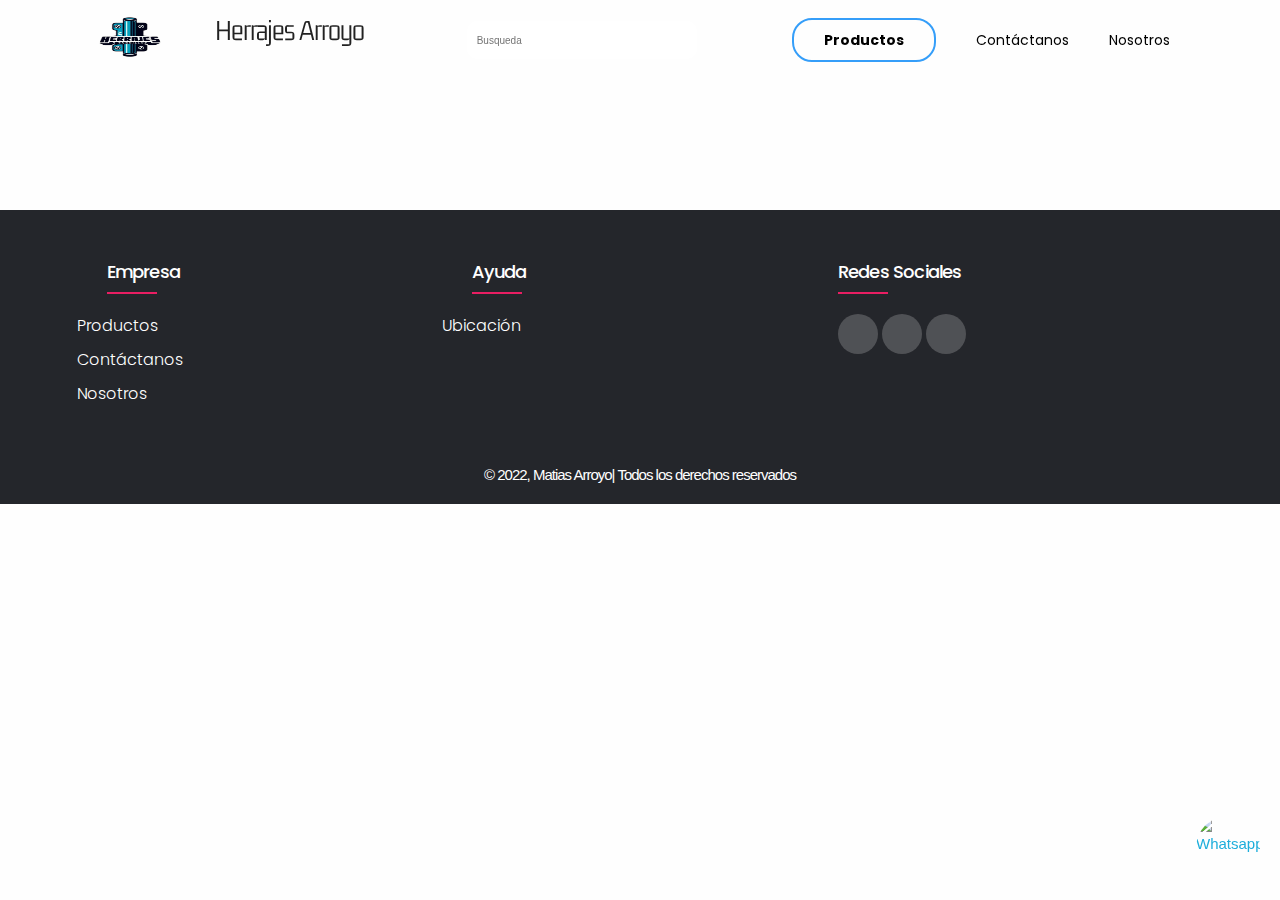
==== html/adhesivos.html @ 0fd93cb5 "first commit" ====
<!DOCTYPE html>
<html lang="en">
<head>
    <meta charset="UTF-8">
    <meta http-equiv="X-UA-Compatible" content="IE=edge">
    <meta name="viewport" content="width=device-width, initial-scale=1.0">
    <title>Contáctanos</title>
    <link rel="stylesheet" href="./boostrap/css/bootstrap.min.css">
    <link rel="stylesheet" href="../css/inicio/inicio.css">
    <link rel="stylesheet" href="../css/productos/cerraduras.css">
    <link rel="stylesheet" href="../css/general/menu.css">
    <link rel="stylesheet" href="../css/productos/productos.css">
    <link rel="stylesheet" href="../css/general/skeleton.css">
    <script src="https://kit.fontawesome.com/41bcea2ae3.js" crossorigin="anonymous"></script>
</head>
<body>
    <header id="header">
        <div class="container__header">
            <div class="logo">
                <a href="../index.html"><img src="../images/PNG/herrajes.png" alt="logo" class="logito" width="140" height="80"></a>
                <h1 class="logo-chuqui">Herrajes Arroyo</h1>
            </div>
            <div class="nav-search">
                <a href="">
                    <i class="fa fa-search" id="find">
                    </i>
                </a>
                <input type="text" id="search" placeholder="Busqueda">
            </div>
            <div class="container__nav">
                <nav id="nav" class="nav_menu">
                    <ul class="container_menu">
                        <li class="submenu">
                            <a href="#" id="cart"><i class="fas fa-solid fa-shopping-cart"></i></a>
                            <div id="carrito">
                               
                                    <table id="lista-carrito" class="u-full-width">
                                        <thead>
                                            <tr>
                                                <th>Nombre</th>
                                                <th>Precio</th>
                                                <th>Cantidad</th>
                                                <th></th>
                                            </tr>
                                        </thead>
                                        <tbody></tbody>
                                    </table>
    
                                    <a href="#" id="vaciar-carrito" class="button u-full-width">Vaciar Carrito</a>
                                    <a href="#" id="finalizar-compra" class="button u-full-width">Finalizar Compra</a>
                            </div>
                        </li>                   
                        <li class="texto_menu"><a href="../html/productos.html" class="select">Productos</a></li>
                        <li class="texto_menu"><a href="../html/contactanos.html">Contáctanos</a></li>
                        <li class="texto_menu"><a href="../html/nosotros.html">Nosotros</a></li>
                        <div class="modo" id="modo">
                            <i class="fas fa-toggle-on"></i>
                        </div>
                    </ul>
                </nav>
                <div class="btn__menu" id="btn_menu"><i class="fas fa-bars"></i></div>
            </div>
        </div>
    </header>

    <main class="container__all" id="container_all">
        <div class="cover">

        </div>
    </main>

    <footer class="footer">
        <a href="https://api.whatsapp.com/send?phone=543777516220" target="_blank" rel="noopener noreferrer">
            <img class="btn-whatsapp" src="https://clientes.dongee.com/whatsapp.png" width="64" height="64" alt="Whatsapp">
        </a>
        <div class="container-footer">
            <div class="row">
                <div class="footer-column">
                    <h4>Empresa</h4>
                    <ul>
                        <li><a href="../html/productos.html">Productos</a></li>
                        <li><a href="../html/contactanos.html">Contáctanos</a></li>
                        <li><a href="../html/nosotros.html">Nosotros</a></li>
                    </ul>
                </div>
                <div class="footer-column">
                    <h4>Ayuda</h4>
                    <ul>
                        <li><a href="#">Ubicación</a></li>
                    </ul>
                </div>
                <div class="footer-column">
                    <h4>Redes sociales</h4>
                    <div class="redes-sociales">
                        <a href="#"><i class="fab fa-facebook"></i></a>
                        <a href="#"><i class="fab fa-instagram"></i></a>
                        <a href="#"><i class="fab fa-twitter"></i></a>
                    </div>
                </div>
            </div>
        </div>
        <a href="https://api.whatsapp.com/send?phone=543777516220" target="_blank" rel="noopener noreferrer"><h1 class="pie-page">&copy; 2022, Matias Arroyo| Todos los derechos reservados</h1></a>
    </footer>
    
    <!------------------------JavaScript---------------------------->
    <script src="../js/script.js"></script>
    <script src="../js/dark.js"></script>
    <script src="boostrap/js/bootstrap.bundle.min.js"></script>
</body>
</html>
---- css/inicio/inicio.css ----
@import url("../general/menu.css");

.container__all{
    position: relative;
    right: 0;
    transition: all 300ms;
    cursor: default;
}
.cover{
    width: 100%;
    padding-bottom: 60px;
    font-family: 'Poppins', sans-serif;
    margin-top: 100px;
}

.container__cover{
    max-width: 1200px;
    margin: auto;
    padding: 20px;
    display: flex;
    justify-content: space-between;
    position: relative;

    background-size: cover;
    background-position: bottom;
}

.cover .container__info{
    max-width: 500px;
    margin-top: 20px;
    z-index: 2;
}

.cover .h1-ferreteria{
    max-width: 500px;
    font-size: 50px;
    font-weight: 900;
    color: #373737;
    text-align: center;
}

.cover .h2-huarmaca{
    text-align: center;
    font-size: 30px;
    font-weight: 500;
    color: #FEBA0B;
    margin-top: -5px;
}
.cover .h2-huarmaca1{
    text-align: center;
    font-size: 30px;
    font-weight: 500;
    color: #FEBA0B;
    margin-top: 5px;
}
.cover .p-descripcion{
    text-align: justify;
    margin-top: 10px;
    color: #373737;
}
/***************************************/

.container__vector{
    width: 95%;
    margin: 10px 0 0 100px;
    overflow: hidden;
}

.container__vector img{
    width: 100%;
}
/***********************************************************/
/*TARJETAS*/
.contenido-tarjetas h1{
    text-align: center;
    font-family: 'Poppins', sans-serif;
    padding: 25px;
    font-weight: 900;
    
}

.container_card{
    margin: auto;
    width: 100%;
    display: flex;
    max-width: 1100px;
}
.carrito h4{
    text-align: center;
    border-bottom: solid 1px red;
  }
  .carrito .lista-carrito{
    display: grid;
    align-items: center;
    border-bottom: solid 1px red;
}
.nav_menu p{
    position: absolute;
    top: -10px;
    right: -8px;
    background-color: #fff;
    padding: 1px 6px;
    border-radius: 100%;
    color: #fe950b;
    font-weight: 600;
    font-family: system-ui;
    line-height: 14px;
    -webkit-border-radius: 100%;
    -moz-border-radius: 100%;
    -ms-border-radius: 100%;
    -o-border-radius: 100%;
}
.card{
    width: 100%;
    margin: 20px;
    border-radius: 6px;
    overflow: hidden;
    background: white;
    box-shadow: 0px 1px 10px rgba(0, 0, 0, 0.2);
    cursor: default;
    transition: all 400ms ease;
}

.card:hover{
    box-shadow: 5px 5px 20px rgba(0, 0, 0, 0.4);
    transform: translateY(-3%);
}

.card figure img{
    display: block;
    margin: auto;
    width: 220px;
    height: 170px;
}


.card .contenido-card{
    padding: 15px;
    text-align: center;
}

.card .contenido-card p{
    line-height: 1.5;
    color: #6a6a6a;
}

.card .contenido-card h3{
    font-weight: 400;
    margin-bottom: 15px;
}

.card .contenido-card a{
    display: inline-block;
    padding: 10px;
    margin-top: 10px;
    color: #2fb4ff;
    border: 1px solid #2fb4cc;
    border-radius: 4px;
    transition: all 400ms ease;
    text-decoration: none;
}

.card .contenido-card a:hover{
    background: #2fb4cc;
    color: white;
}


.footer-column ul li a{
    margin: 0 -30px;
}
img.btn-whatsapp {
	display: block !important;
	position: fixed;
	z-index: 9999999;
	bottom: 20px;
	right: 20px;
	cursor: pointer;
	border-radius:100px !important;
	}
	img.btn-whatsapp:hover{
	border-radius:100px !important;
	-webkit-box-shadow: 0px 0px 15px 0px rgba(7,94,84,1); 
	-moz-box-shadow: 0px 0px 15px 0px rgba(7,94,84,1);
	box-shadow: 0px 0px 15px 0px rgba(7,94,84,1);
	transition-duration: 1s;
	} 
/*RESPONSIVE*/
@media screen and (max-width: 1100px){
    .container__info{
        margin: auto;
    }

    .container__cover{
        margin: auto;
        display: block;
    }
    .container__vector{
        padding: 10px;
        margin:  auto;
        width: 40%
    }
}


@media screen and (max-width: 960px){
    .container__info{
        margin: auto;
        max-width: 700px;
    }

    .container__vector{
        margin: auto;
        width: 70%;
        margin-top: 30px;
    }
}

@media screen and (max-width: 900px){
    .container_card{
        display: table;
        width: 300px;
        justify-content: center;
        align-items: center;
    }

    .card figure img{
        display: flex;
        width: 200px;
    }
}

@media screen and (max-width: 720px){
    .container__vector{
        width: 70%;
    }
}

@media screen and (max-width: 500px){
    .container__vector{
        display: none;
    }

    .container__info{
        margin: auto;
    }

    .container__info .h1-ferreteria{
        font-size: 30px;
    }

    .container__info .h2-huarmaca{
        margin: 2px 0;
        font-size: 30px;
    }

    .container_card{
        display: table;
        width: 50px;;
    }
}

@media screen and (max-width: 360px){
    .container__cover{
        width: 130%;
    }

    .container__info{
        margin-left: 30px;
    }

    .container__vector{
        margin-left: 20px;
        margin-top: 20px;
    }

    .contenido-tarjetas{
        margin:  0 100px 0 0;
    }

    .contenido-tarjetas h1{
        font-size: 18px;
        margin: auto 15px;
        text-align: center;
    }

    .card{
        width: 200%;
    }

    .card figure img{
        width: 100%;
    }

    .card .contenido-card p{
        text-align: justify;
    }
}

@media screen and (max-width: 280px){
    .contenido-tarjetas{
        margin:  0 100px 0 0;
    }
}
---- css/productos/cerraduras.css ----
* {
    padding: 0;
    margin: 0;
    box-sizing: border-box;
  }
  
  body {
    background: #fefefe;
    font-family: sans-serif;
  }
  
  .container {
    width: 90%;
    margin: 50px auto;
  }
  .carrito h4{
    text-align: center;
    border-bottom: solid 2px red;
  }
  .carrito .lista-carrito{
    display: grid;
    align-items: center;
    border-bottom: solid 2px red;
}
  .heading {
    text-align: center;
    font-size: 30px;
    margin-bottom: 50px;
  }
  .heading h1{
    font-weight: 900;
    color: #fe950b;
  }
  .row {
    display: flex;
    justify-content: space-around;
    flex-flow: wrap;
  }
  .delete-product{
    background-color: red;
    padding: 0px 5px;
    border-radius: 50%;
    color: #fff;
    font-family: system-ui;
    cursor: pointer;
}
p.author {
  display: flex;
  justify-content: center;
  FONT-VARIANT: JIS04;
  margin-top: 3%;
  gap: 7px;
}
p.author a {
  text-decoration: none;
  font-weight: 700;
  color: #000;
}
  .nav_menu p{
    position: absolute;
    top: -10px;
    right: -8px;
    background-color: #fff;
    padding: 1px 6px;
    border-radius: 100%;
    color: #fe950b;
    font-weight: 600;
    font-family: system-ui;
    line-height: 14px;
    -webkit-border-radius: 100%;
    -moz-border-radius: 100%;
    -ms-border-radius: 100%;
    -o-border-radius: 100%;
}
  .card {
    width: 20%;
    background: #fff;
    border: 1px solid #ccc;
    margin-bottom: 50px;
    transition: 0.3s;
  }
  
  .card-header {
    text-align: center;
    padding: 50px 10px;
    background: linear-gradient(to right, #ff41ff, #ff4b2b);
    color: #fff;
  }
  .card-header img{
    width: 300px;
    height: 400px;
  }
  .card-body {
    padding: 30px 20px;
    text-align: center;
    font-size: 18px;
  }
  .card .contenido-card{
    padding: 15px;
    text-align: center;
}

.card .contenido-card p{
    line-height: 1.5;
    color: #fffdfd;
}

.card .contenido-card h3{
    font-weight: 400;
    font-size: 26px;
    margin-bottom: 15px;
}

.card .contenido-card a{
    display: inline-block;
    padding: 10px;
    margin-top: 10px;
    color: #2fb4ff;
    border: 1px solid #2fb4cc;
    border-radius: 4px;
    transition: all 400ms ease;
    text-decoration: none;
}
  .card-body{
    background-color: #fff;
  }
  .card-body .btn {
    display: block;
    color: #fff;
    text-align: center;
    background: linear-gradient(to right, #ff41ff, #ff4b2b);
    text-decoration: none;
    margin-top: 30px;
    padding: 10px 5px;
    transition: 0.3s;
  }
  
  .card-body .btn:hover {
    transform: scale(1.1);
  }
  
  .card:hover {
    transform: scale(1.1);
    box-shadow: 0 0 40px -10px rgba(0, 0, 0, 0.25);
  }
  
  /* Responsive media queries */
  
  @media screen and (max-width: 1000px) {
    .card {
      width: 40%;
    }
  }
  
  @media screen and (max-width: 620px) {
    .container {
      width: 100%;
    }
  
    .heading {
      padding: 20px;
      font-size: 30px;
    }
  
    .card {
      width: 80%;
    }
  }
---- css/general/menu.css ----
@import url("fonts.css");
@import url("scroll.css");
@import url("dark.css");

*{
    margin: 0;
    padding: 0;
    box-sizing: border-box;
    text-decoration: none;
}

body{
    transition: all .5s ease-in-out;
}
ul {
    list-style: none;
}
header{
    width: 100%;
    height: 80px;
    font-family: 'Poppins', sans-serif;
    position: fixed;
    top: 0;
    right: 0;
    z-index: 100;

    transition: all 300ms;
}


.container__header{
    max-width: 1200px;
    height: 100%;  
    display: flex;
    justify-content: space-between; 
    margin: auto;
    padding: 0px 20px;
}

header .logo{
    height: 100%;
    display: flex;
    justify-content: center;
    align-items: center;
    cursor: pointer;
}
.logo .logo-chuqui{
    max-width: 350px;
    font-size: 30px;
    padding: 0 15px;
    font-family: 'Gemunu Libre', sans-serif;
}

.container__nav{
    position: relative;
    height: 100%;
}

.nav_menu{
    height: 100%;
}

.nav_menu .container_menu{
    height: 100%;
    display: flex;
    justify-content: center;
    align-items: center;
}

.nav_menu .container_menu .texto_menu{
    margin: 0px 20px;
    padding: 15px 0;
    list-style: none;
}

.nav_menu .container_menu .texto_menu a{
    color: black;
    font-size: 14px;
    text-decoration: none;
}

.nav_menu .container_menu .texto_menu a:hover{
    color: black;
    font-weight: 700;
    font-size: 15px;
    transition: all .5s ease;
}
.nav-search{
    width: 17vw;
    margin: auto;
    position: relative;
}
#search{
    margin:0 auto;
    width: 18vw;
    outline: none;
    font-size: 1rem;
    padding: 0.2rem 2rem 0.2rem 1rem;
    border-radius: 1rem;
    border: none;
}
#find{
    margin: 0 auto;
    position: absolute;
    font-size: 1rem;
    top: 1.3rem;
    right: 0.5rem;
    color: #fe950b;
    /*background: transparent;*/
}
#cart{
    color:#fe950b;
}
.submenu {
    list-style: none;
    position: relative;
}

.submenu #carrito{
    display: none;
}
.submenu:hover #carrito{
    display: block;
    position: absolute;
    right:0;
    text-decoration: none;
    top:100%;
    z-index: 1;
    background-color: white;
    padding: 20px;
    min-height: 400px;
    min-width: 300px;
}
.vacio {
    padding: 10px;
    background-color: crimson;
    text-align: center;
    border-radius: 10px;
    color: white;
}
.select{
    font-size: 20px;
    border: 2px solid #359EF9;
    font-weight: 700;
    background: transparent;
    padding: 10px 30px;
    color: #359EF9;
    border-radius: 20px;
    transition: all .6s ease-in-out;
}

.select:hover{
    background: #359EF9;
    color: rgb(231, 229, 229);
}

.nav_mod{
    height: 80px;
    box-shadow: 10px 1px 10px 10px #00000010;
    background: rgb(214, 211, 211);
}

.btn__menu{
    width: 50px;
    height: 50px;
    font-size: 20px;
    cursor: pointer;
    display: block;
    justify-content: center;
    align-items: center;
    border-radius: 50%;
    transition: background 300ms;
    display: none;
    z-index: 100;
}

.btn__menu:hover{
    background: rgb(245, 246, 248);
}

/*Footer*/
.footer{
    margin: 50px  0 0 0;
    background-color: #24262b;
    padding: 50px 0;
    cursor: default;
}

.container-footer{
    max-width: 1170px;
    margin: auto;
    line-height: 1.5;
    font-family: 'Poppins', sans-serif;
}

.row{
    display: flex;
    flex-wrap: wrap;
    justify-content: center;
}

.container-footer ul{
    list-style: none;
}

.footer-column{
    width: 25%;
    padding: 0 15px;
}

.footer-column h4{
    font-size: 18px;
    color: #ffffff;
    text-transform: capitalize;
    margin-bottom: 30px;
    font-weight: 500;
    position: relative;
}

.footer-column h4::before{
    content: '';
    position: absolute;
    left: 0;
    bottom: -10px;
    background-color: #e91e63;
    height: 2px;
    box-sizing: border-box;
    width: 50px;
}

.footer-column ul li:not(:last-child){
    margin-bottom: 10px;
}

.footer-column ul li a{
    font-size: 16px;
    text-transform: capitalize;
    color: #ffffff;
    text-decoration: none;
    font-weight: 300;
    transition: all 0.3s ease;
}

.footer-column ul li a:hover{
    color: #4f89bb;
    padding-left: 10px;
}

.footer-column .redes-sociales a{
    display: inline-block;
    height: 40px;
    width: 40px;
    background-color: rgba(255, 255, 255, 0.2);
    margin-right: 10px 10px 0;
    text-align: center;
    line-height: 40px;
    border-radius: 50%;
    color: #ffffff;
    transition: all 0.5s ease;
}

.footer-column .redes-sociales a:hover{
    color: #24262b;
    background-color: #F1FAFF;
    transform: translateY(-10px);
}

.pie-page{
    margin: 35px 0 -30px 0;
    color: white;
    font-weight: 400;
    text-align: center;
    font-size: 15px;
    cursor: default;
    transition: all .5s ease;
    text-decoration: none;
}

.pie-page:hover{
    color: #e91e63;
}

/*RESPONSIVE*/
   
@media screen and (max-width: 950px){
    .container__header .btn__menu{
        display: flex;
        justify-content: right;
        align-items: center;
        padding: 15px;
    }
    .container__nav{
        display: flex;
        justify-content: center;
        align-items: center;
    }

    .btn__menu{
        display: block;
    }

    .nav_menu{
        height: 100%;
        background: #656666;
        position: fixed;
        top: 0;
        right: -220px;
        padding: 0 40px;
        transition: all 300ms;
    }

    .move_nav{
        right: 0px;
    }

    .nav_menu .container_menu{
        flex-direction: column;
    }

    .nav_menu .container_menu .texto_menu{
        margin: 0px;
    }

    .footer{
        width: 100%;
    }

    .container-footer{
        padding: 0 55px;
    }

    .container-footer .footer-column h4{
        color: #e91e63;
    }

    .container-footer .footer-column h4::before{
        content: initial;
    }
}


/*Footer Responsive*/
@media screen and (max-width: 575px){
    .logo .logito{
        width: 120px;
        height: 80px;
    }
    .nav-search{
        display: none;
    }
    .logo .logo-chuqui{
        font-size: 25px;
    }
    .footer{
        width: 100%;
    }

    .footer-column{
        width: 100%;
    }
}

@media screen and (max-width: 365px){
    .footer{
        width: 135%;
    }
    .logo .logo-chuqui{
        font-size: 20px;
    }
}

@media screen and (max-width: 350px){
    .footer{
        width: 140%;
    }

    .footer-column h4::before{
        margin: 0 42%;
    }

    .pie-page{
        display: flex;
        align-items: center;
        justify-content: center;
        text-align: center;
        font-size: 15px;
    }

}


@media screen and (max-width: 205px){
    .footer{
        width: 250%;
    }
}


@media screen and (max-width: 135px){
    .footer{
        width: 400%;
    }
}
---- css/productos/productos.css ----
@import url("../productos/cerraduras.css");
  .card figure img{
    width: 280px;
    height: 150px;
  }
---- css/general/skeleton.css ----
/* Table of contents
––––––––––––––––––––––––––––––––––––––––––––––––––
- Grid
- Base Styles
- Typography
- Links
- Buttons
- Forms
- Lists
- Code
- Tables
- Spacing
- Utilities
- Clearing
- Media Queries
*/


/* Grid
–––––––––––––––––––––––––––––––––––––––––––––––––– */
.container {
  position: relative;
  width: 100%;
  max-width: 960px;
  margin: 0 auto;
  padding: 0 20px;
  box-sizing: border-box; }
.column,
.columns {
  width: 100%;
  float: left;
  box-sizing: border-box; }

/* For devices larger than 400px */
@media (min-width: 400px) {
  .container {
    width: 85%;
    padding: 0; }
}

/* For devices larger than 550px */
@media (min-width: 550px) {
  .container {
    width: 80%; }
  .column,
  .columns {
    margin-left: 4%; }
  .column:first-child,
  .columns:first-child {
    margin-left: 0; }

  .one.column,
  .one.columns                    { width: 4.66666666667%; }
  .two.columns                    { width: 13.3333333333%; }
  .three.columns                  { width: 22%;            }
  .four.columns                   { width: 30.6666666667%; }
  .five.columns                   { width: 39.3333333333%; }
  .six.columns                    { width: 48%;            }
  .seven.columns                  { width: 56.6666666667%; }
  .eight.columns                  { width: 65.3333333333%; }
  .nine.columns                   { width: 74.0%;          }
  .ten.columns                    { width: 82.6666666667%; }
  .eleven.columns                 { width: 91.3333333333%; }
  .twelve.columns                 { width: 100%; margin-left: 0; }

  .one-third.column               { width: 30.6666666667%; }
  .two-thirds.column              { width: 65.3333333333%; }

  .one-half.column                { width: 48%; }

  /* Offsets */
  .offset-by-one.column,
  .offset-by-one.columns          { margin-left: 8.66666666667%; }
  .offset-by-two.column,
  .offset-by-two.columns          { margin-left: 17.3333333333%; }
  .offset-by-three.column,
  .offset-by-three.columns        { margin-left: 26%;            }
  .offset-by-four.column,
  .offset-by-four.columns         { margin-left: 34.6666666667%; }
  .offset-by-five.column,
  .offset-by-five.columns         { margin-left: 43.3333333333%; }
  .offset-by-six.column,
  .offset-by-six.columns          { margin-left: 52%;            }
  .offset-by-seven.column,
  .offset-by-seven.columns        { margin-left: 60.6666666667%; }
  .offset-by-eight.column,
  .offset-by-eight.columns        { margin-left: 69.3333333333%; }
  .offset-by-nine.column,
  .offset-by-nine.columns         { margin-left: 78.0%;          }
  .offset-by-ten.column,
  .offset-by-ten.columns          { margin-left: 86.6666666667%; }
  .offset-by-eleven.column,
  .offset-by-eleven.columns       { margin-left: 95.3333333333%; }

  .offset-by-one-third.column,
  .offset-by-one-third.columns    { margin-left: 34.6666666667%; }
  .offset-by-two-thirds.column,
  .offset-by-two-thirds.columns   { margin-left: 69.3333333333%; }

  .offset-by-one-half.column,
  .offset-by-one-half.columns     { margin-left: 52%; }

}


/* Base Styles
–––––––––––––––––––––––––––––––––––––––––––––––––– */
/* NOTE
html is set to 62.5% so that all the REM measurements throughout Skeleton
are based on 10px sizing. So basically 1.5rem = 15px :) */
html {
  font-size: 62.5%; }
body {
  font-size: 1.5em; /* currently ems cause chrome bug misinterpreting rems on body element */
  line-height: 1.6;
  font-weight: 400;
  font-family: "Raleway", "HelveticaNeue", "Helvetica Neue", Helvetica, Arial, sans-serif;
  color: #222; }


/* Typography
–––––––––––––––––––––––––––––––––––––––––––––––––– */
h1, h2, h3, h4, h5, h6 {
  margin-top: 0;
  margin-bottom: 2rem;
  font-weight: 300; }
h1 { font-size: 4.0rem; line-height: 1.2;  letter-spacing: -.1rem;}
h2 { font-size: 3.6rem; line-height: 1.25; letter-spacing: -.1rem; }
h3 { font-size: 3.0rem; line-height: 1.3;  letter-spacing: -.1rem; }
h4 { font-size: 2.4rem; line-height: 1.35; letter-spacing: -.08rem; }
h5 { font-size: 1.8rem; line-height: 1.5;  letter-spacing: -.05rem; }
h6 { font-size: 1.5rem; line-height: 1.6;  letter-spacing: 0; }

/* Larger than phablet */
@media (min-width: 550px) {
  h1 { font-size: 5.0rem; }
  h2 { font-size: 4.2rem; }
  h3 { font-size: 3.6rem; }
  h4 { font-size: 3.0rem; }
  h5 { font-size: 2.4rem; }
  h6 { font-size: 1.5rem; }
}

p {
  margin-top: 0; }


/* Links
–––––––––––––––––––––––––––––––––––––––––––––––––– */
a {
  color: #1EAEDB; }
a:hover {
  color: #0FA0CE; }


/* Buttons
–––––––––––––––––––––––––––––––––––––––––––––––––– */
.button,
button,
input[type="submit"],
input[type="reset"],
input[type="button"] {
  display: inline-block;
  height: 38px;
  padding: 0 30px;
  color: #555;
  text-align: center;
  font-size: 11px;
  font-weight: 600;
  line-height: 38px;
  letter-spacing: .1rem;
  text-transform: uppercase;
  text-decoration: none;
  white-space: nowrap;
  background-color: transparent;
  border-radius: 4px;
  border: 1px solid #bbb;
  cursor: pointer;
  box-sizing: border-box; }
.button:hover,
button:hover,
input[type="submit"]:hover,
input[type="reset"]:hover,
input[type="button"]:hover,
.button:focus,
button:focus,
input[type="submit"]:focus,
input[type="reset"]:focus,
input[type="button"]:focus {
  color: #333;
  border-color: #888;
  outline: 0; }
.button.button-primary,
button.button-primary,
input[type="submit"].button-primary,
input[type="reset"].button-primary,
input[type="button"].button-primary {
  color: #FFF;
  background-color: #33C3F0;
  border-color: #33C3F0; }
.button.button-primary:hover,
button.button-primary:hover,
input[type="submit"].button-primary:hover,
input[type="reset"].button-primary:hover,
input[type="button"].button-primary:hover,
.button.button-primary:focus,
button.button-primary:focus,
input[type="submit"].button-primary:focus,
input[type="reset"].button-primary:focus,
input[type="button"].button-primary:focus {
  color: #FFF;
  background-color: #1EAEDB;
  border-color: #1EAEDB; }


/* Forms
–––––––––––––––––––––––––––––––––––––––––––––––––– */
input[type="email"],
input[type="number"],
input[type="search"],
input[type="text"],
input[type="tel"],
input[type="url"],
input[type="password"],
textarea,
select {
  height: 38px;
  padding: 6px 10px; /*The 6px vertically centers text on FF, ignored by Webkit */
  background-color: #fff;
  border: 1px solid #D1D1D1;
  border-radius: 4px;
  box-shadow: none;
  box-sizing: border-box; }
/* Removes awkward default styles on some inputs for iOS */
input[type="email"],
input[type="number"],
input[type="search"],
input[type="text"],
input[type="tel"],
input[type="url"],
input[type="password"],
textarea {
  -webkit-appearance: none;
     -moz-appearance: none;
          appearance: none; }
textarea {
  min-height: 65px;
  padding-top: 6px;
  padding-bottom: 6px; }
input[type="email"]:focus,
input[type="number"]:focus,
input[type="search"]:focus,
input[type="text"]:focus,
input[type="tel"]:focus,
input[type="url"]:focus,
input[type="password"]:focus,
textarea:focus,
select:focus {
  border: 1px solid #33C3F0;
  outline: 0; }
label,
legend {
  display: block;
  margin-bottom: .5rem;
  font-weight: 600; }
fieldset {
  padding: 0;
  border-width: 0; }
input[type="checkbox"],
input[type="radio"] {
  display: inline; }
label > .label-body {
  display: inline-block;
  margin-left: .5rem;
  font-weight: normal; }


/* Lists
–––––––––––––––––––––––––––––––––––––––––––––––––– */
ul {
  list-style: circle inside; }
ol {
  list-style: decimal inside; }
ol, ul {
  padding-left: 0;
  margin-top: 0; }
ul ul,
ul ol,
ol ol,
ol ul {
  margin: 1.5rem 0 1.5rem 3rem;
  font-size: 90%; }
li {
  margin-bottom: 1rem; }


/* Code
–––––––––––––––––––––––––––––––––––––––––––––––––– */
code {
  padding: .2rem .5rem;
  margin: 0 .2rem;
  font-size: 90%;
  white-space: nowrap;
  background: #F1F1F1;
  border: 1px solid #E1E1E1;
  border-radius: 4px; }
pre > code {
  display: block;
  padding: 1rem 1.5rem;
  white-space: pre; }


/* Tables
–––––––––––––––––––––––––––––––––––––––––––––––––– */
th,
td {
  padding: 12px 15px;
  text-align: left;
  border-bottom: 1px solid #E1E1E1; }
th:first-child,
td:first-child {
  padding-left: 0; }
th:last-child,
td:last-child {
  padding-right: 0; }


/* Spacing
–––––––––––––––––––––––––––––––––––––––––––––––––– */
button,
.button {
  margin-bottom: 1rem; }
input,
textarea,
select,
fieldset {
  margin-bottom: 1.5rem; }
pre,
blockquote,
dl,
figure,
table,
p,
ul,
ol,
form {
  margin-bottom: 2.5rem; }


/* Utilities
–––––––––––––––––––––––––––––––––––––––––––––––––– */
.u-full-width {
  width: 100%;
  box-sizing: border-box; }
.u-max-full-width {
  max-width: 100%;
  box-sizing: border-box; }
.u-pull-right {
  float: right; }
.u-pull-left {
  float: left; }


/* Misc
–––––––––––––––––––––––––––––––––––––––––––––––––– */
hr {
  margin-top: 3rem;
  margin-bottom: 3.5rem;
  border-width: 0;
  border-top: 1px solid #E1E1E1; }


/* Clearing
–––––––––––––––––––––––––––––––––––––––––––––––––– */

/* Self Clearing Goodness */
.container:after,
.row:after,
.u-cf {
  content: "";
  display: table;
  clear: both; }


/* Media Queries
–––––––––––––––––––––––––––––––––––––––––––––––––– */
/*
Note: The best way to structure the use of media queries is to create the queries
near the relevant code. For example, if you wanted to change the styles for buttons
on small devices, paste the mobile query code up in the buttons section and style it
there.
*/


/* Larger than mobile */
@media (min-width: 400px) {}

/* Larger than phablet (also point when grid becomes active) */
@media (min-width: 550px) {}

/* Larger than tablet */
@media (min-width: 750px) {}

/* Larger than desktop */
@media (min-width: 1000px) {}

/* Larger than Desktop HD */
@media (min-width: 1200px) {}
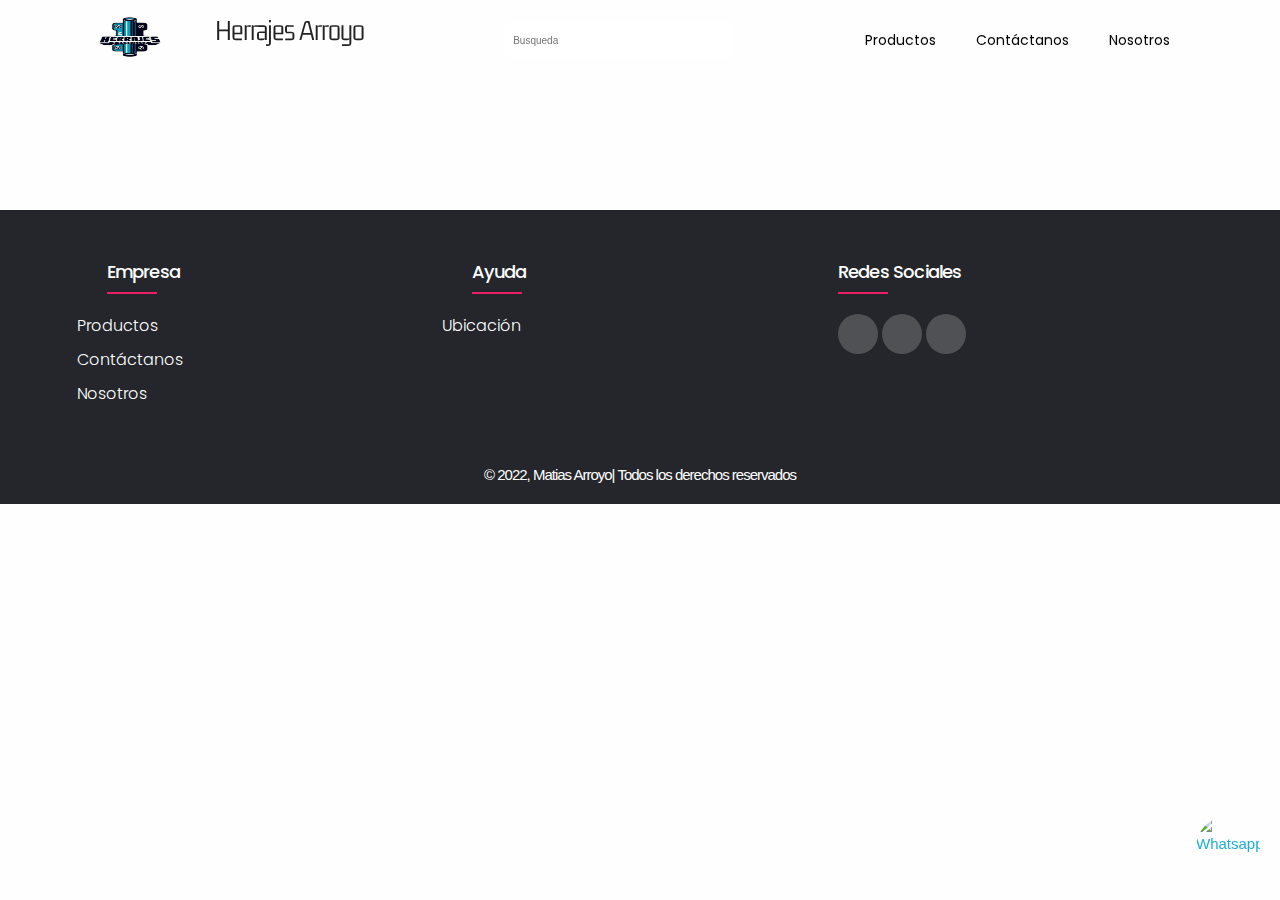
==== commit 9dba9127: "first commit" ====
--- a/html/adhesivos.html
+++ b/html/adhesivos.html
@@ -5,7 +5,6 @@
     <meta http-equiv="X-UA-Compatible" content="IE=edge">
     <meta name="viewport" content="width=device-width, initial-scale=1.0">
     <title>Contáctanos</title>
-    <link rel="stylesheet" href="./boostrap/css/bootstrap.min.css">
     <link rel="stylesheet" href="../css/inicio/inicio.css">
     <link rel="stylesheet" href="../css/productos/cerraduras.css">
     <link rel="stylesheet" href="../css/general/menu.css">
@@ -105,6 +104,6 @@
     <!------------------------JavaScript---------------------------->
     <script src="../js/script.js"></script>
     <script src="../js/dark.js"></script>
-    <script src="boostrap/js/bootstrap.bundle.min.js"></script>
+    <script src="../boostrap/js/bootstrap.bundle.min.js"></script>
 </body>
 </html>--- a/css/inicio/inicio.css
+++ b/css/inicio/inicio.css
@@ -86,6 +86,8 @@
     max-width: 1100px;
 }
 .carrito h4{
+    font-size: 16px;
+    font-weight: bold;
     text-align: center;
     border-bottom: solid 1px red;
   }
--- a/css/productos/cerraduras.css
+++ b/css/productos/cerraduras.css
@@ -14,6 +14,8 @@
     margin: 50px auto;
   }
   .carrito h4{
+    font-size: 16px;
+    font-weight: bold;
     text-align: center;
     border-bottom: solid 2px red;
   }
--- a/css/general/menu.css
+++ b/css/general/menu.css
@@ -131,14 +131,14 @@
     min-height: 400px;
     min-width: 300px;
 }
-.vacio {
+/* .vacio {
     padding: 10px;
     background-color: crimson;
     text-align: center;
     border-radius: 10px;
     color: white;
-}
-.select{
+} */
+/* .select{
     font-size: 20px;
     border: 2px solid #359EF9;
     font-weight: 700;
@@ -158,7 +158,7 @@
     height: 80px;
     box-shadow: 10px 1px 10px 10px #00000010;
     background: rgb(214, 211, 211);
-}
+} */
 
 .btn__menu{
     width: 50px;
--- a/css/general/skeleton.css
+++ b/css/general/skeleton.css
@@ -210,7 +210,7 @@
 input[type="button"].button-primary:focus {
   color: #FFF;
   background-color: #1EAEDB;
-  border-color: #1EAEDB; }
+  border-color: #1EAEDB; } 
 
 
 /* Forms
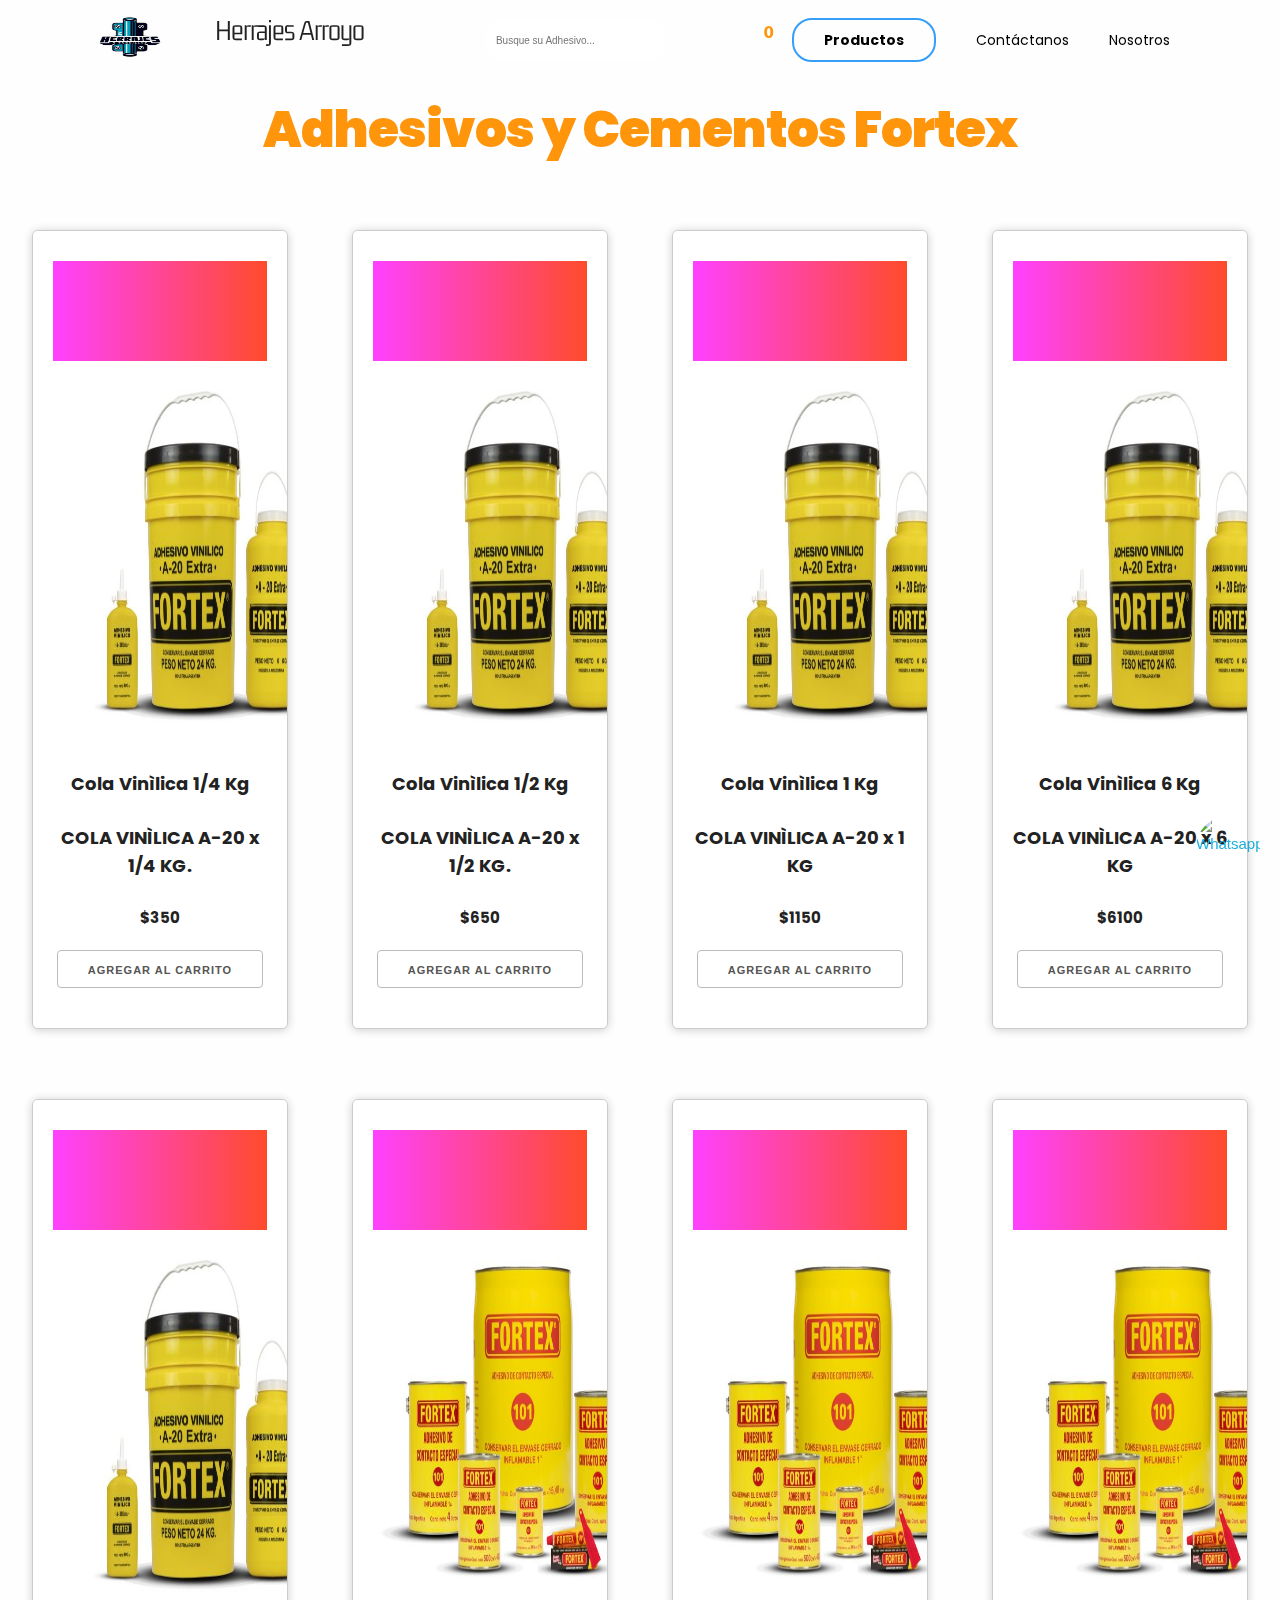
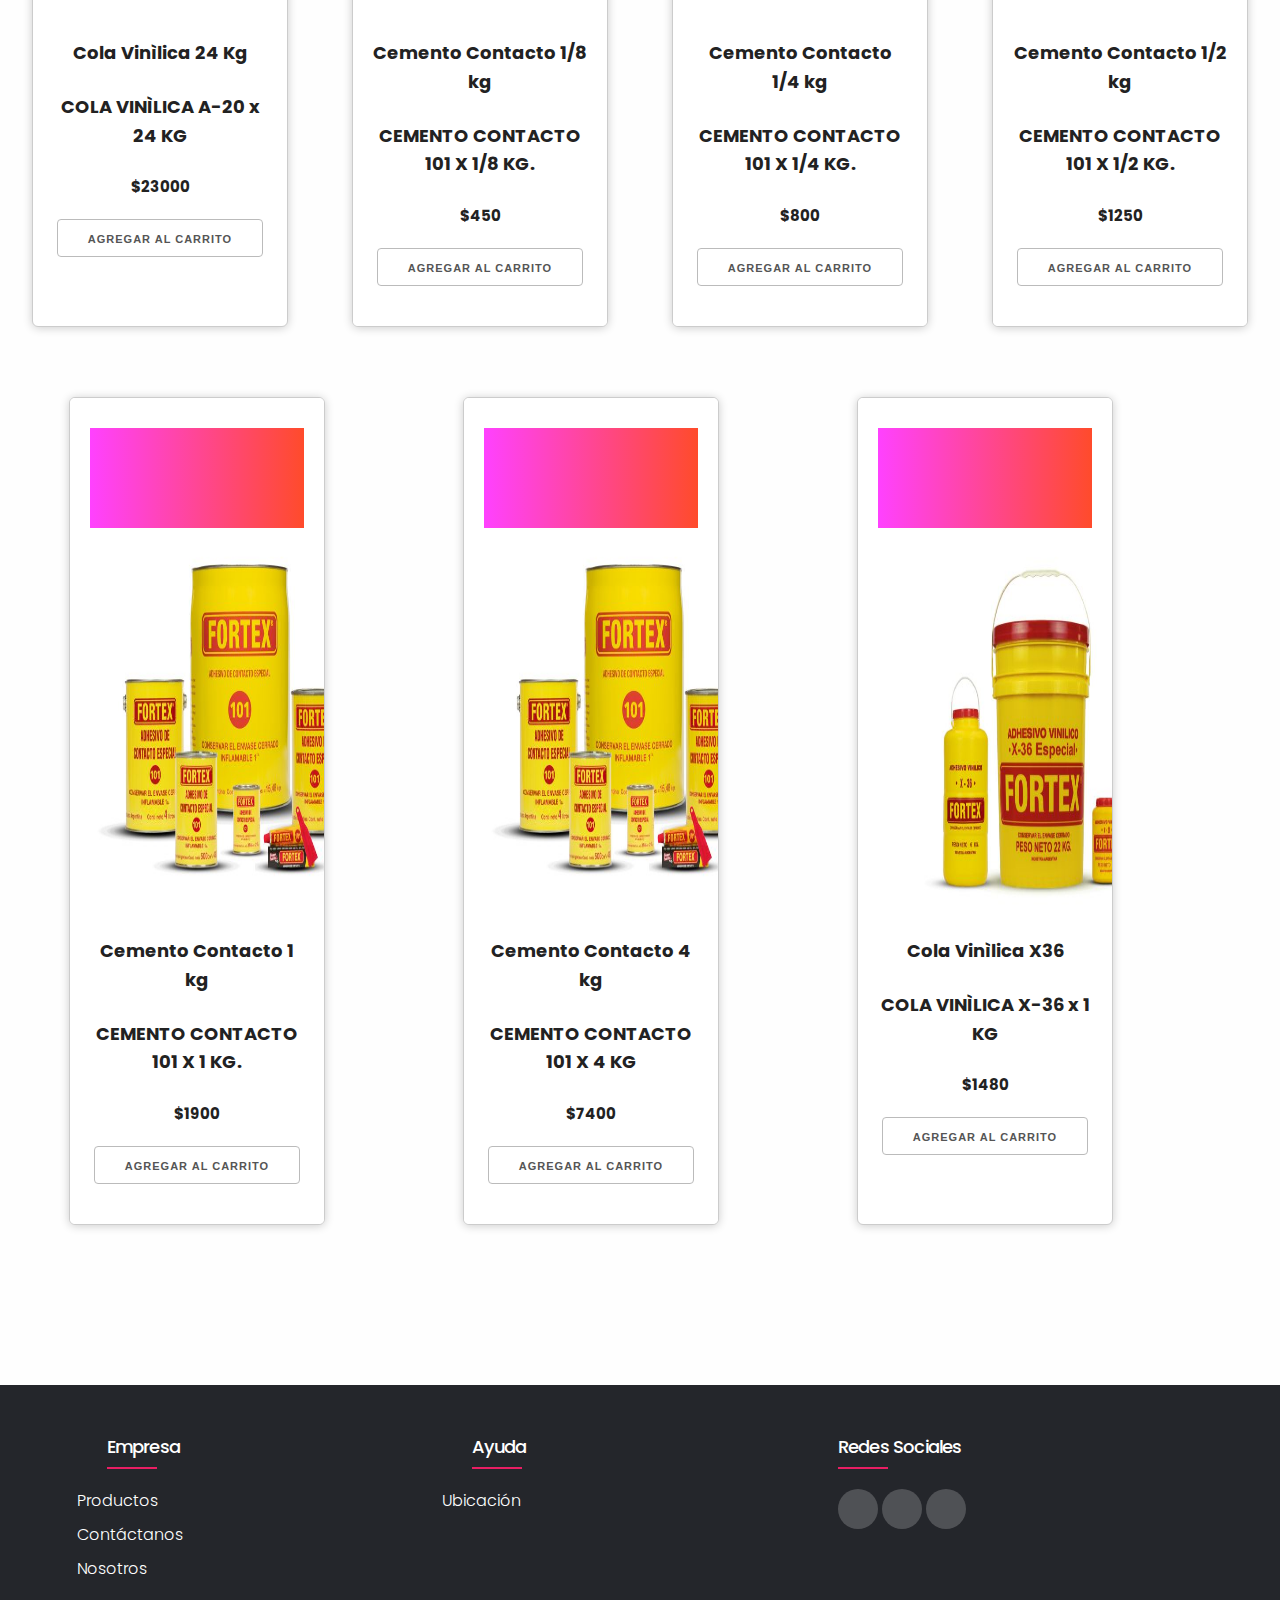
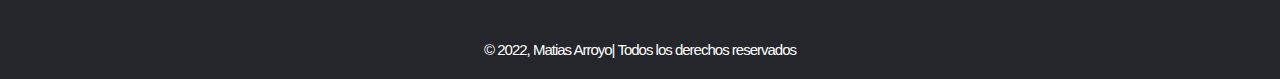
==== commit df0330a2: "renderizado de cerraduras.html desde productos.json" ====
--- a/html/adhesivos.html
+++ b/html/adhesivos.html
@@ -19,36 +19,23 @@
                 <a href="../index.html"><img src="../images/PNG/herrajes.png" alt="logo" class="logito" width="140" height="80"></a>
                 <h1 class="logo-chuqui">Herrajes Arroyo</h1>
             </div>
-            <div class="nav-search">
-                <a href="">
-                    <i class="fa fa-search" id="find">
-                    </i>
-                </a>
-                <input type="text" id="search" placeholder="Busqueda">
-            </div>
+            <form class="d-flex" id="formulario">
+                <input class="form-control me-2" type="search" placeholder="Busque su Adhesivo..." aria-label="Search" id="buscador">
+            </form>
             <div class="container__nav">
                 <nav id="nav" class="nav_menu">
                     <ul class="container_menu">
                         <li class="submenu">
                             <a href="#" id="cart"><i class="fas fa-solid fa-shopping-cart"></i></a>
-                            <div id="carrito">
-                               
-                                    <table id="lista-carrito" class="u-full-width">
-                                        <thead>
-                                            <tr>
-                                                <th>Nombre</th>
-                                                <th>Precio</th>
-                                                <th>Cantidad</th>
-                                                <th></th>
-                                            </tr>
-                                        </thead>
-                                        <tbody></tbody>
-                                    </table>
-    
-                                    <a href="#" id="vaciar-carrito" class="button u-full-width">Vaciar Carrito</a>
-                                    <a href="#" id="finalizar-compra" class="button u-full-width">Finalizar Compra</a>
+                            <p id="count-product">0</p>
+                            <div class="carrito" id="carrito">
+                                <h4>Mi Carrito</h4>
+                                    <div class="lista-carrito"></div>
+                                    <h4>Total:$ <strong id="price-total">0</strong></h4>
+                                    <a href="#" class="btn-danger button u-full-width">Vaciar Carrito</a>
+                                    <a href="#" class="button finalizar-compra u-full-width">Finalizar Compra</a>
                             </div>
-                        </li>                   
+                        </li>
                         <li class="texto_menu"><a href="../html/productos.html" class="select">Productos</a></li>
                         <li class="texto_menu"><a href="../html/contactanos.html">Contáctanos</a></li>
                         <li class="texto_menu"><a href="../html/nosotros.html">Nosotros</a></li>
@@ -64,8 +51,13 @@
 
     <main class="container__all" id="container_all">
         <div class="cover">
-
-        </div>
+            <div class="contenido-card">
+                <div class="heading">
+                    <h1>Adhesivos y Cementos Fortex</h1>
+                </div>
+                <div id="productos" class="row"></div>           
+            </div>
+        </div>       
     </main>
 
     <footer class="footer">
@@ -102,6 +94,9 @@
     </footer>
     
     <!------------------------JavaScript---------------------------->
+    <script src="https://code.jquery.com/jquery-3.5.1.min.js" integrity="sha256-9/aliU8dGd2tb6OSsuzixeV4y/faTqgFtohetphbbj0=" crossorigin="anonymous"></script>
+    <script src="https://cdn.jsdelivr.net/npm/sweetalert2@10"></script>
+    <script src="../js/adhesivos.js"></script>
     <script src="../js/script.js"></script>
     <script src="../js/dark.js"></script>
     <script src="../boostrap/js/bootstrap.bundle.min.js"></script>
--- a/css/productos/cerraduras.css
+++ b/css/productos/cerraduras.css
@@ -93,10 +93,18 @@
     height: 400px;
   }
   .card-body {
+    text-align: center;
     padding: 30px 20px;
-    text-align: center;
     font-size: 18px;
+    font-weight: bold;  }
+  .card-body img{
+    width: 300px;
+    height: 400px;
   }
+  .card-body h6{
+    font-weight: bold;
+  }
+
   .card .contenido-card{
     padding: 15px;
     text-align: center;
--- a/css/general/menu.css
+++ b/css/general/menu.css
@@ -85,28 +85,28 @@
     font-size: 15px;
     transition: all .5s ease;
 }
-.nav-search{
-    width: 17vw;
+#formulario{
+    width: 14vw;
     margin: auto;
     position: relative;
 }
-#search{
+#buscador{
     margin:0 auto;
-    width: 18vw;
+    width: 14vw;
     outline: none;
     font-size: 1rem;
     padding: 0.2rem 2rem 0.2rem 1rem;
     border-radius: 1rem;
     border: none;
 }
-#find{
-    margin: 0 auto;
+#botonBusqueda{
+    margin:  auto;
     position: absolute;
     font-size: 1rem;
-    top: 1.3rem;
-    right: 0.5rem;
+    top: 0.8rem;
+    right: 1rem;
     color: #fe950b;
-    /*background: transparent;*/
+    background: transparent;
 }
 #cart{
     color:#fe950b;
@@ -138,7 +138,7 @@
     border-radius: 10px;
     color: white;
 } */
-/* .select{
+.select{
     font-size: 20px;
     border: 2px solid #359EF9;
     font-weight: 700;
@@ -156,9 +156,9 @@
 
 .nav_mod{
     height: 80px;
-    box-shadow: 10px 1px 10px 10px #00000010;
+    box-shadow: 10px 1px 10px 10px #5f5e5e10;
     background: rgb(214, 211, 211);
-} */
+} 
 
 .btn__menu{
     width: 50px;
